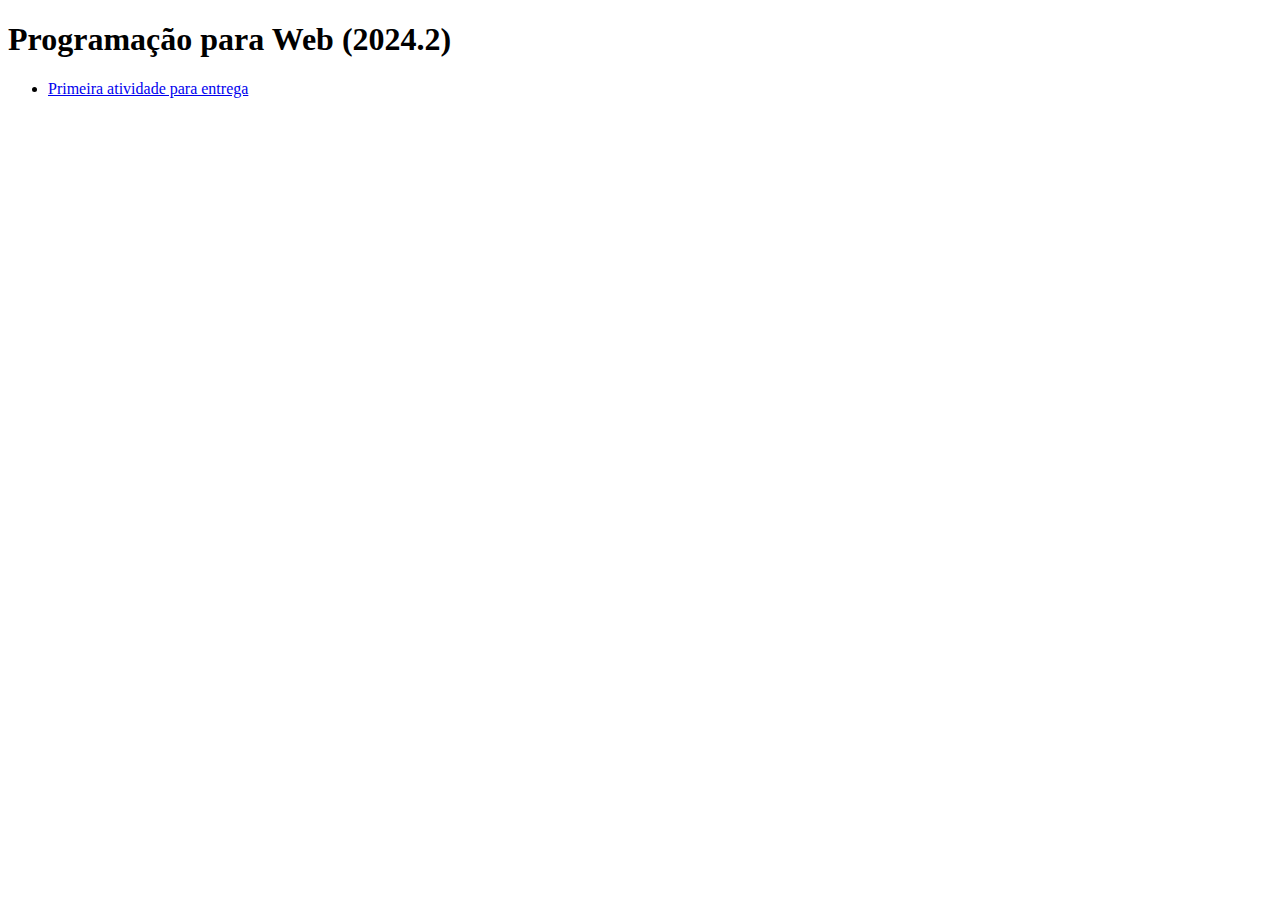
==== index.html @ 6d4554d6 "renomeado" ====
<!DOCTYPE html>
<html lang="pt-br">
  <head>
    <meta charset="UTF-8" />
    <title>Programação para Web</title>
    <script src="./script.js"></script>
  </head>
  <body>
    <h1>Programação para Web (2024.2)</h1>
    <ul>
      <li><a href="./Atividade01-FormulariodeAluno/">Primeira atividade para entrega</a></li>
    </ul>
  </body>
</html>
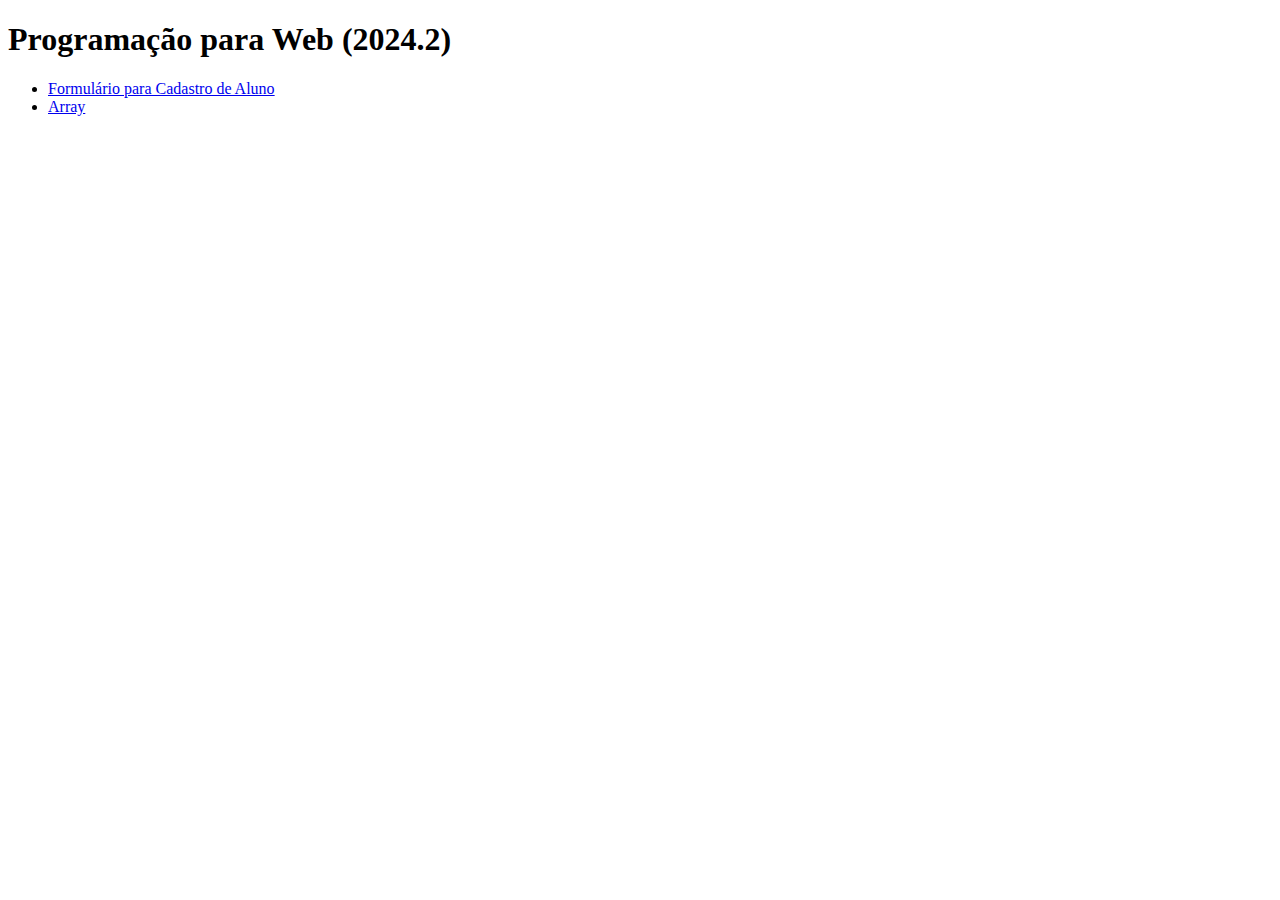
==== commit 89e343fa: "ok" ====
--- a/index.html
+++ b/index.html
@@ -8,7 +8,8 @@
   <body>
     <h1>Programação para Web (2024.2)</h1>
     <ul>
-      <li><a href="./Atividade01-FormulariodeAluno/">Primeira atividade para entrega</a></li>
+      <li><a href="./Atividade01-FormulariodeAluno/">Formulário para Cadastro de Aluno</a></li>
+      <li><a href="Atividade02-Array/">Array</a></li>
     </ul>
   </body>
 </html>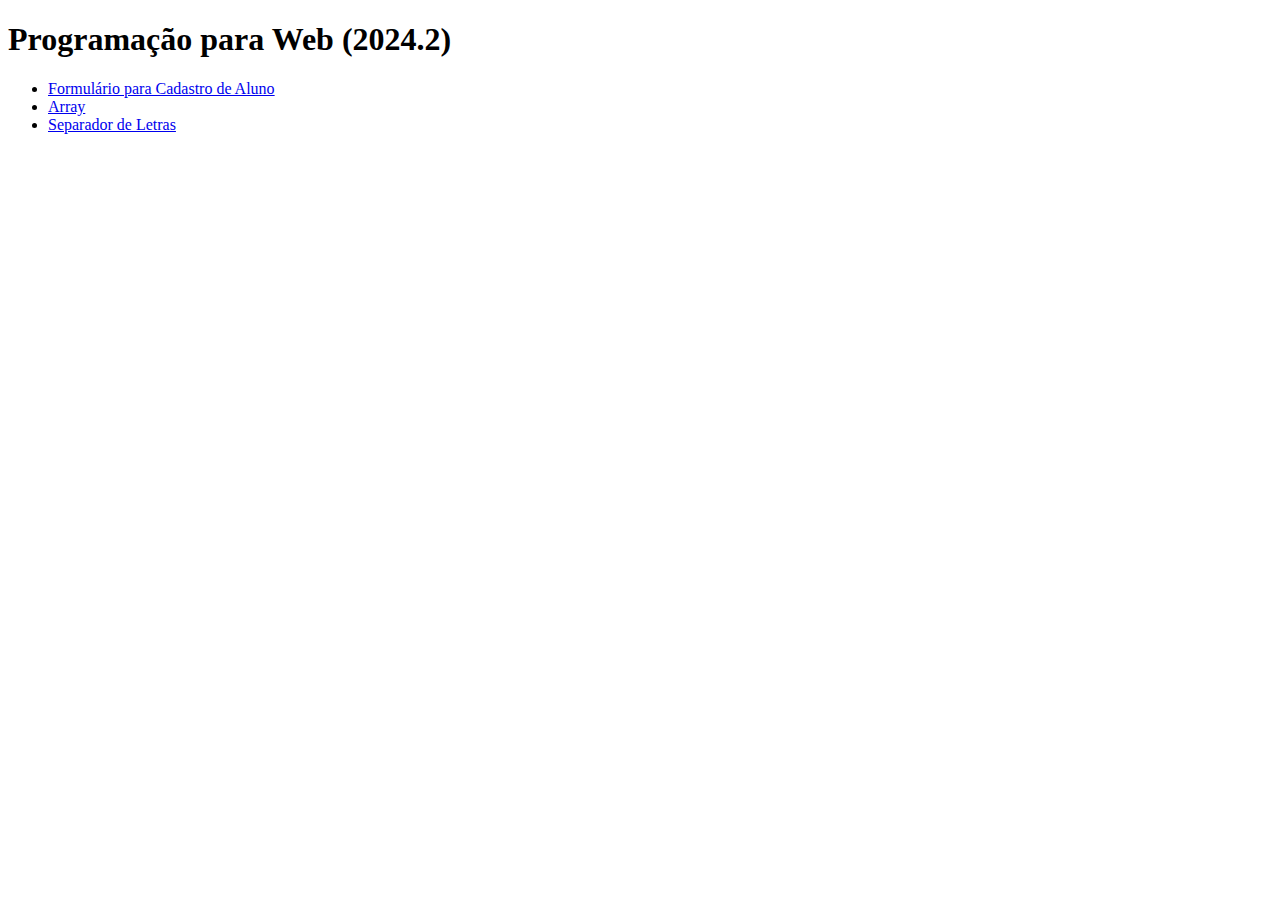
==== commit b616d089: "separador ok" ====
--- a/index.html
+++ b/index.html
@@ -10,6 +10,7 @@
     <ul>
       <li><a href="./Atividade01-FormulariodeAluno/">Formulário para Cadastro de Aluno</a></li>
       <li><a href="Atividade02-Array/">Array</a></li>
+      <li><a href="Atividade03-Separador/">Separador de Letras</a></li>
     </ul>
   </body>
 </html>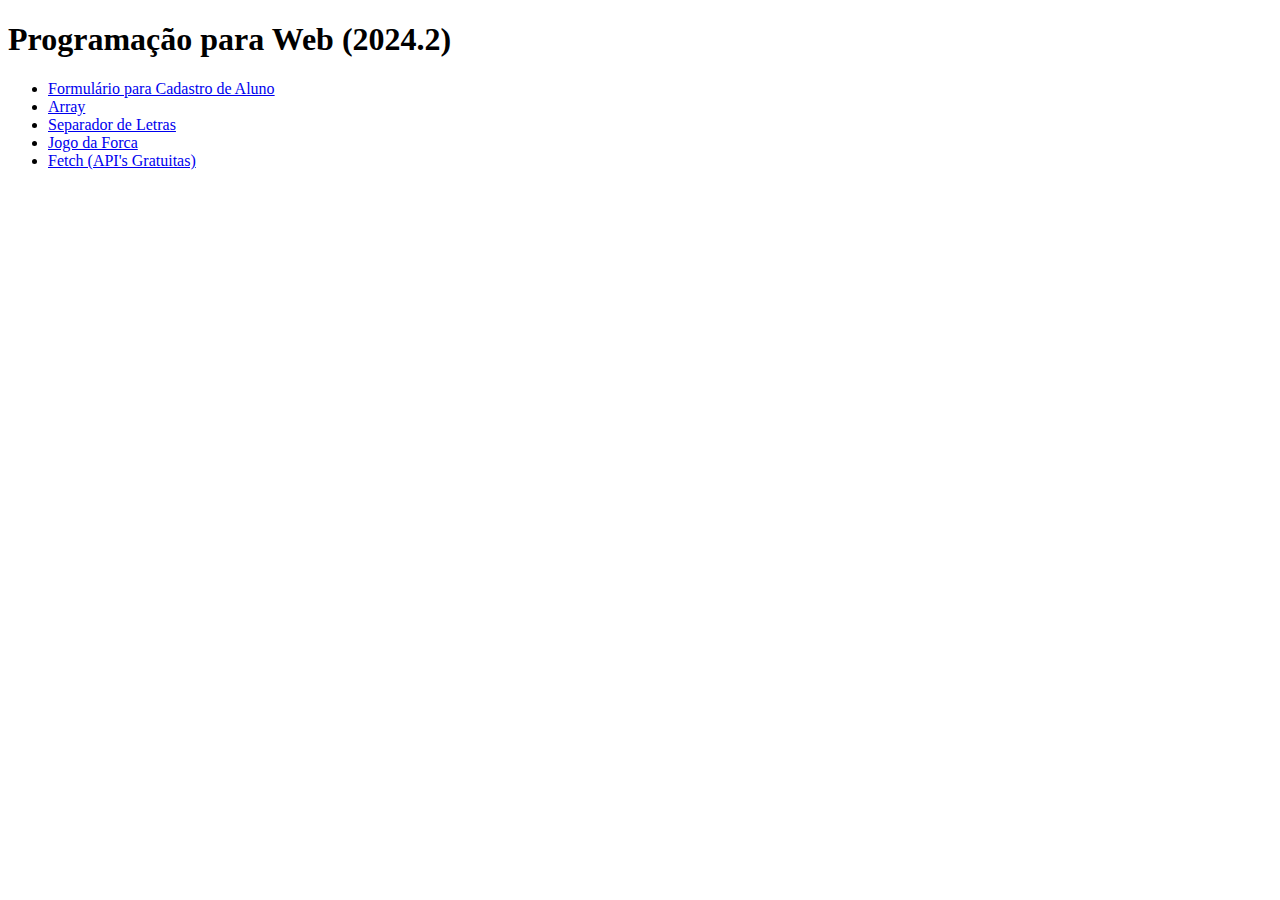
==== commit 9506bc45: "ok" ====
--- a/index.html
+++ b/index.html
@@ -10,7 +10,9 @@
     <ul>
       <li><a href="./Atividade01-FormulariodeAluno/">Formulário para Cadastro de Aluno</a></li>
       <li><a href="Atividade02-Array/">Array</a></li>
-      <li><a href="Atividade03-Separador/">Separador de Letras</a></li>
+      <li><a href="Atividade03-1-Separador/">Separador de Letras</a></li>
+      <li><a href="Atividade03-2-JogodaForca/">Jogo da Forca</a></li>
+      <li><a href="Atividade04-Fetch(API's gratuitas)/">Fetch (API's Gratuitas)</a></li>
     </ul>
   </body>
 </html>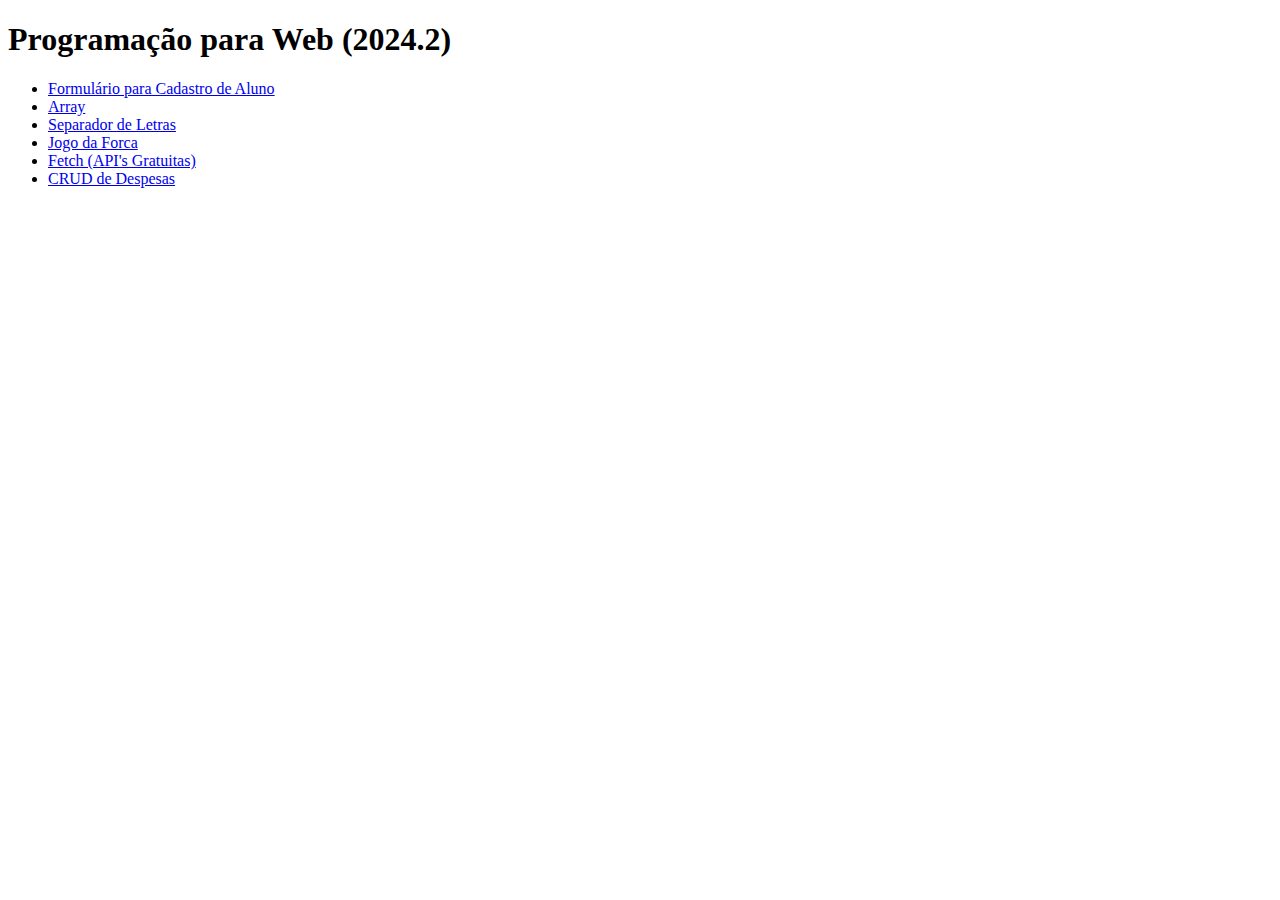
==== commit 13b482d8: "inicio" ====
--- a/index.html
+++ b/index.html
@@ -13,6 +13,7 @@
       <li><a href="Atividade03-1-Separador/">Separador de Letras</a></li>
       <li><a href="Atividade03-2-JogodaForca/">Jogo da Forca</a></li>
       <li><a href="Atividade04-Fetch(API's gratuitas)/">Fetch (API's Gratuitas)</a></li>
+      <li><a href="Atividade05-CRUDdeDespesas/">CRUD de Despesas</a></li>
     </ul>
   </body>
 </html>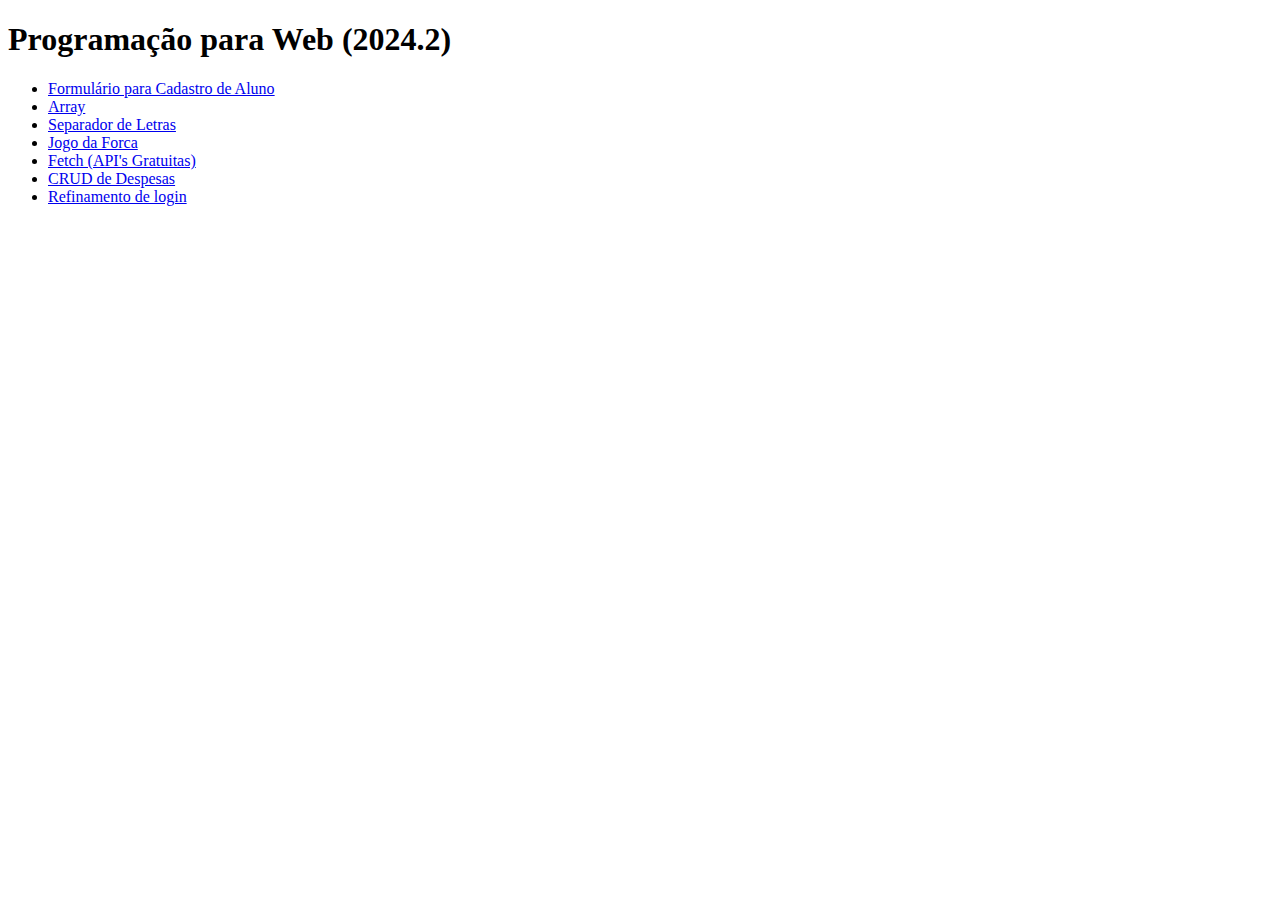
==== commit 17aea969: "iniciando" ====
--- a/index.html
+++ b/index.html
@@ -14,6 +14,7 @@
       <li><a href="Atividade03-2-JogodaForca/">Jogo da Forca</a></li>
       <li><a href="Atividade04-Fetch(API's gratuitas)/">Fetch (API's Gratuitas)</a></li>
       <li><a href="Atividade05-CRUDdeDespesas/">CRUD de Despesas</a></li>
+      <li><a href="Atividade06-RefinamentodoLogin/">Refinamento de login</a></li>
     </ul>
   </body>
 </html>